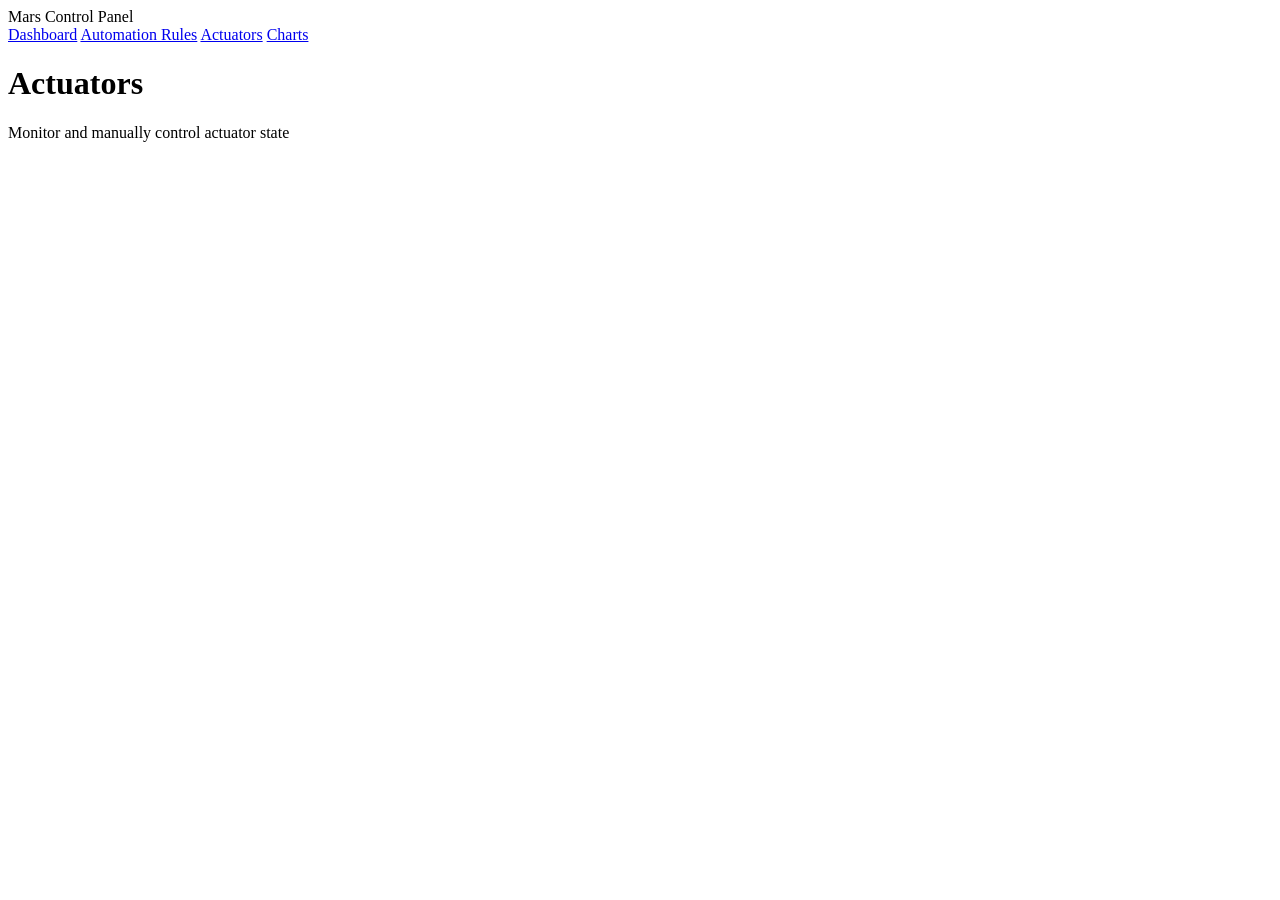
==== source/presentation/src/main/resources/static/actuators.html @ e51606f4 "Manual actuator handling" ====
<!DOCTYPE html>
<html lang="en">
<head>
    <meta charset="UTF-8">
    <meta name="viewport" content="width=device-width, initial-scale=1.0">
    <title>Actuators</title>
    <link rel="stylesheet" href="/css/actuators.css">
</head>
<body>
    <nav class="navbar">
        <div class="nav-brand">Mars Control Panel</div>
        <div class="nav-links">
            <a href="/index.html">Dashboard</a>
            <a href="/rules.html">Automation Rules</a>
            <a href="/actuators.html">Actuators</a>
            <a href="/charts.html">Charts</a>
        </div>
    </nav>

    <header class="page-header">
        <div>
            <h1>Actuators</h1>
            <p>Monitor and manually control actuator state</p>
        </div>
    </header>

    <main>
        <section id="actuatorsGrid" class="actuators-grid"></section>
    </main>

    <script src="/js/actuators.js"></script>
</body>
</html>
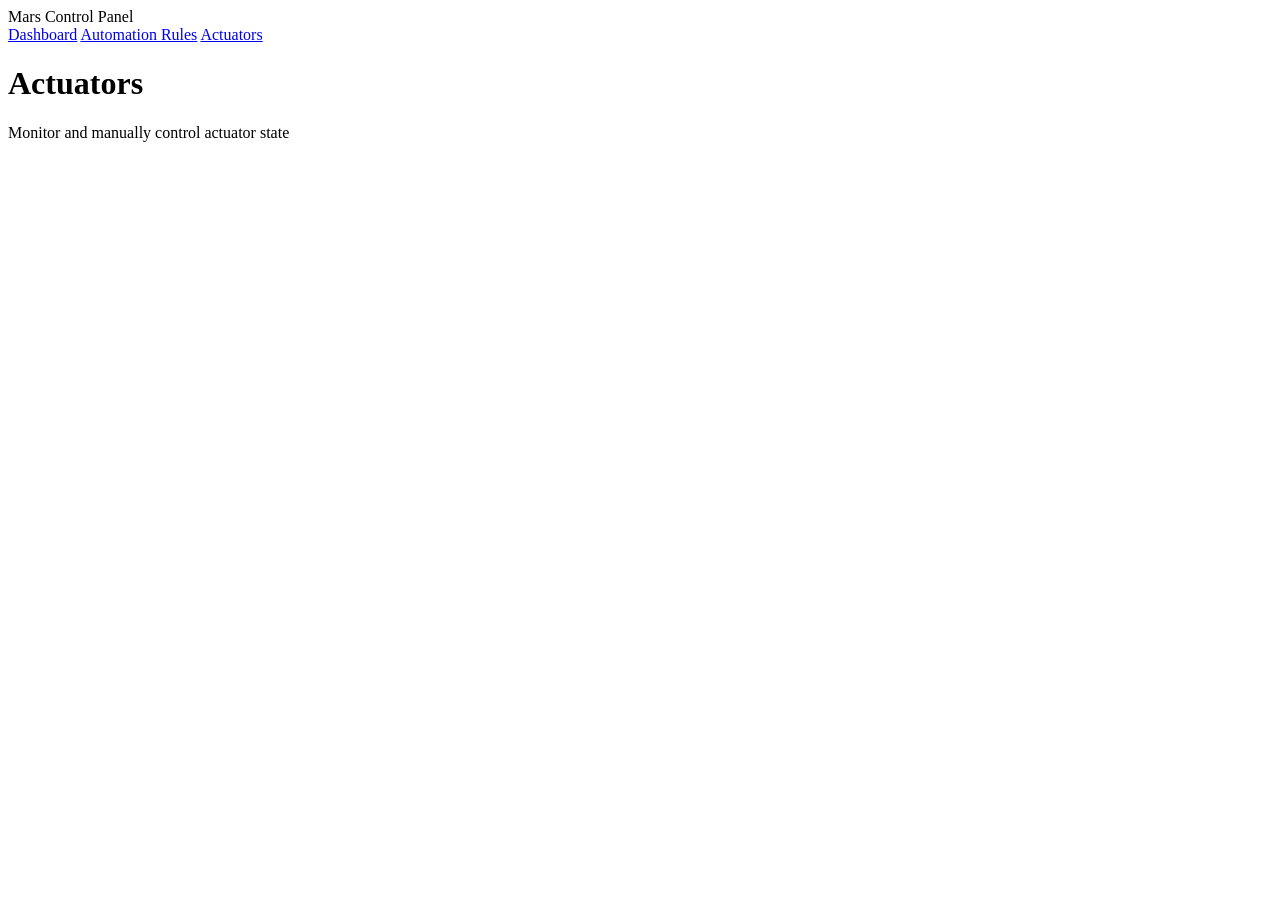
==== commit 2bdde359: "Charts and statistics" ====
--- a/source/presentation/src/main/resources/static/actuators.html
+++ b/source/presentation/src/main/resources/static/actuators.html
@@ -13,7 +13,6 @@
             <a href="/index.html">Dashboard</a>
             <a href="/rules.html">Automation Rules</a>
             <a href="/actuators.html">Actuators</a>
-            <a href="/charts.html">Charts</a>
         </div>
     </nav>
 
